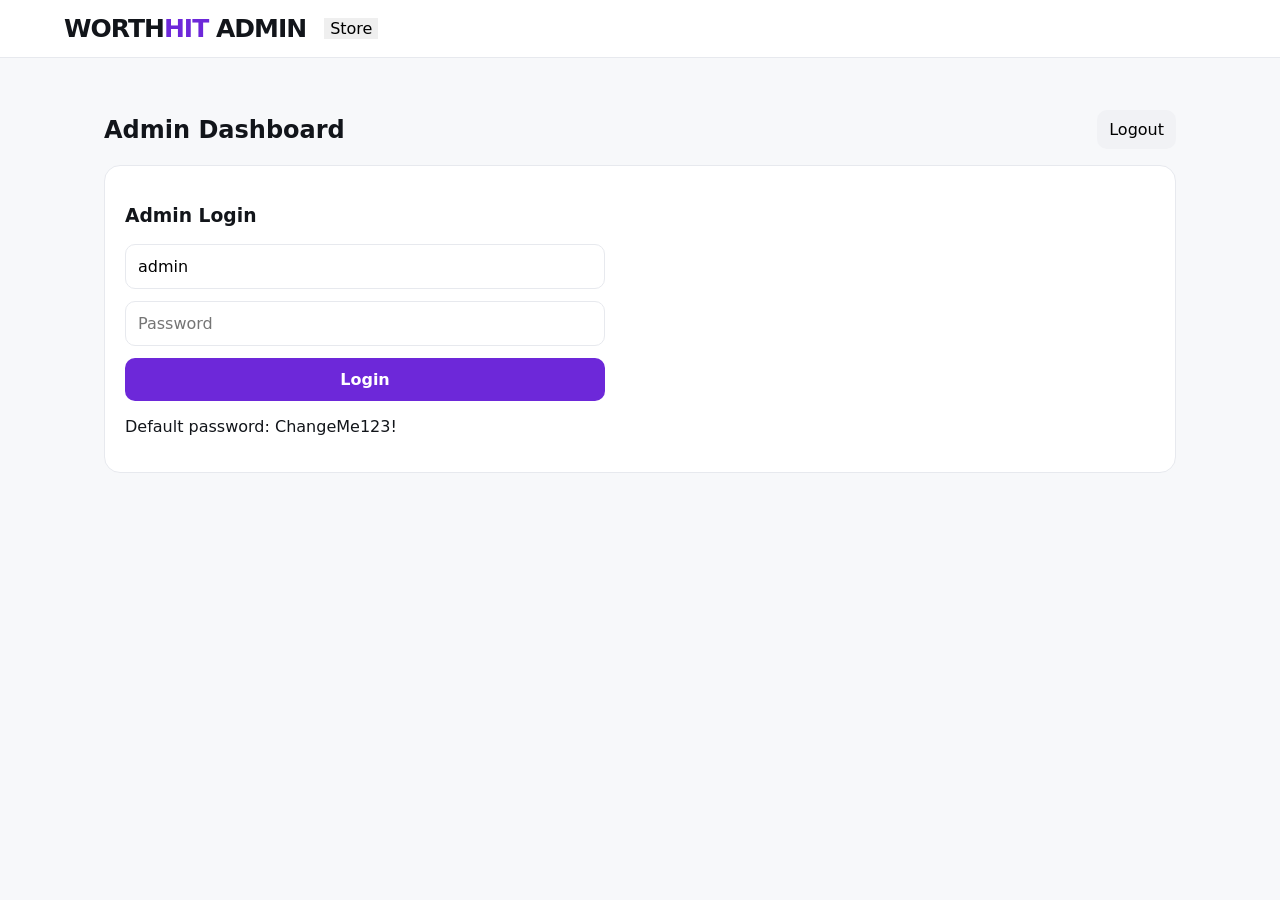
==== admin.html @ 41675d2f "Add files via upload" ====
<!DOCTYPE html>
<html lang="en"><head><meta charset="UTF-8"><meta name="viewport" content="width=device-width,initial-scale=1"><title>WORTHHIT Admin</title><link rel="stylesheet" href="style.css"></head>
<body>
<header class="topbar"><div class="brand">WORTH<span>HIT</span> ADMIN</div><button onclick="location.href='index.html'">Store</button></header>
<main><section class="section active"><div class="section-head"><h2>Admin Dashboard</h2><button onclick="logout()">Logout</button></div><div id="login"></div><div id="panel"></div></section></main>
<script>
const API="https://worthhit-api.onrender.com";let token=localStorage.getItem("worthhit_admin")||"";
async function api(p,o={}){const r=await fetch(API+p,{headers:{"Content-Type":"application/json",Authorization:"Bearer "+token,...(o.headers||{})},...o});const d=await r.json().catch(()=>({}));if(!r.ok)throw Error(d.error||"Request failed");return d}
function esc(s){return String(s??"").replace(/[&<>"']/g,m=>({"&":"&amp;","<":"&lt;",">":"&gt;",'"':"&quot;","'":"&#039;"}[m]))}
function showLogin(){document.getElementById("login").innerHTML='<div class="account-card"><h3>Admin Login</h3><form class="form" onsubmit="login(event)"><input id="u" value="admin" placeholder="Username"><input id="p" type="password" placeholder="Password"><button>Login</button></form><p>Default password: ChangeMe123!</p></div>'}
async function login(e){e.preventDefault();try{const d=await api("/api/admin/login",{method:"POST",body:JSON.stringify({username:u.value,password:p.value})});token=d.token;localStorage.setItem("worthhit_admin",token);render()}catch(x){alert(x.message)}}
async function render(){if(!token){showLogin();return}try{const d=await api("/api/dashboard");const ps=await api("/api/products");document.getElementById("login").innerHTML="";document.getElementById("panel").innerHTML='<div class="grid" style="grid-template-columns:repeat(4,1fr)">'+[['Products',d.products],['Orders',d.orders],['Customers',d.customers],['Sales','₹'+d.sales]].map(x=>'<div class="account-card"><small>'+x[0]+'</small><h2>'+x[1]+'</h2></div>').join("")+'</div><div class="account-card"><h3>Products</h3><div style="overflow:auto"><table style="width:100%"><tr><th>Name</th><th>Price</th><th>Stock</th><th>Category</th></tr>'+ps.map(p=>'<tr><td>'+esc(p.name)+'</td><td>₹'+p.price+'</td><td>'+p.stock+'</td><td>'+esc(p.category)+'</td></tr>').join("")+'</table></div></div>'}catch(x){token="";localStorage.removeItem("worthhit_admin");showLogin()}}
async function logout(){try{await api("/api/admin/logout",{method:"POST"})}catch{}token="";localStorage.removeItem("worthhit_admin");render()}render();
</script></body></html>
---- style.css ----
:root{--bg:#f7f8fa;--card:#fff;--text:#12151a;--muted:#69707a;--brand:#6d28d9;--brand2:#8b5cf6;--line:#e7e9ee;--danger:#dc2626}
*{box-sizing:border-box}body{margin:0;font-family:Inter,system-ui,-apple-system,Segoe UI,Arial,sans-serif;background:var(--bg);color:var(--text)}
button,input{font:inherit}button{cursor:pointer;border:0}.topbar{position:sticky;top:0;z-index:20;background:#fff;border-bottom:1px solid var(--line);display:flex;align-items:center;gap:18px;padding:14px 5%;}.brand{font-weight:900;font-size:25px;letter-spacing:-1px;white-space:nowrap}.brand span{color:var(--brand)}
.search-wrap{display:flex;flex:1;max-width:650px;border:1px solid var(--line);border-radius:12px;overflow:hidden;background:#fafafa}.search-wrap input{border:0;outline:0;background:transparent;padding:12px 14px;width:100%}.search-wrap button{background:var(--brand);color:#fff;padding:0 18px}.head-actions{display:flex;gap:8px;margin-left:auto}.head-actions button,.section-head button{background:#f1f2f5;padding:10px 12px;border-radius:10px}
.cats{display:flex;gap:10px;overflow:auto;padding:12px 5%;background:#fff;border-bottom:1px solid var(--line)}.cats button{background:#f3f4f6;padding:8px 14px;border-radius:999px;white-space:nowrap}.cats button.active{background:var(--brand);color:#fff}
main{max-width:1200px;margin:auto;padding:22px 5% 50px}.section{display:none}.section.active{display:block}.hero{min-height:330px;border-radius:24px;padding:40px;display:flex;align-items:center;justify-content:space-between;background:linear-gradient(135deg,#171124,#4c1d95);color:#fff;overflow:hidden}.eyebrow{font-size:12px;letter-spacing:2px;opacity:.75}.hero h1{font-size:clamp(34px,6vw,64px);line-height:.98;margin:10px 0}.hero h1 span{color:#c4b5fd}.hero p{color:#ddd6fe}.hero-icon{font-size:130px;opacity:.9}.primary{background:#fff;color:#4c1d95;padding:13px 20px;border-radius:12px;font-weight:800;margin-top:10px}
.section-head{display:flex;justify-content:space-between;align-items:center;margin:30px 0 16px}.section-head h2{margin:0}.grid{display:grid;grid-template-columns:repeat(4,1fr);gap:16px}.product{background:var(--card);border:1px solid var(--line);border-radius:16px;overflow:hidden;box-shadow:0 3px 14px rgba(0,0,0,.04)}.product-img{height:210px;background:#f1f2f4;display:flex;align-items:center;justify-content:center;overflow:hidden}.product-img img{width:100%;height:100%;object-fit:contain}.placeholder{font-size:70px}.product-body{padding:15px}.category{font-size:12px;color:var(--brand);font-weight:700}.product h3{font-size:16px;margin:7px 0}.price{font-size:20px;font-weight:900}.old{text-decoration:line-through;color:#9ca3af;font-size:13px;margin-left:6px}.stock{font-size:12px;color:#6b7280;margin:6px 0 12px}.add{width:100%;background:var(--brand);color:#fff;padding:11px;border-radius:10px;font-weight:800}.add:disabled{background:#bbb}
.account-card,.cart-card,.order-card{background:#fff;border:1px solid var(--line);border-radius:16px;padding:20px;margin-bottom:14px}.form{max-width:480px;display:grid;gap:12px}.form input,.form textarea{border:1px solid var(--line);border-radius:10px;padding:12px;outline:none}.form textarea{min-height:100px;resize:vertical}.form button{background:var(--brand);color:#fff;padding:12px;border-radius:10px;font-weight:800}.switch{color:var(--brand);cursor:pointer;font-weight:700}.cart-row{display:grid;grid-template-columns:70px 1fr auto auto;gap:14px;align-items:center;padding:12px 0;border-bottom:1px solid var(--line)}.cart-thumb{width:70px;height:70px;border-radius:10px;background:#f1f2f4;object-fit:contain}.qty{display:flex;gap:8px;align-items:center}.qty button{width:30px;height:30px;border-radius:8px;background:#eee}.total{font-size:22px;font-weight:900;text-align:right;margin:20px 0}.checkout{background:#111827;color:#fff;padding:13px 20px;border-radius:10px;font-weight:800}.empty{text-align:center;padding:50px;color:var(--muted)}
.modal{position:fixed;inset:0;background:rgba(0,0,0,.55);z-index:50;display:flex;align-items:center;justify-content:center;padding:20px}.modal.hidden{display:none}.modal-card{background:#fff;border-radius:18px;padding:24px;max-width:520px;width:100%;max-height:90vh;overflow:auto;position:relative}.close{position:absolute;right:15px;top:10px;background:#eee;border-radius:50%;width:34px;height:34px;font-size:22px}.toast{position:fixed;bottom:25px;left:50%;transform:translateX(-50%);background:#111827;color:#fff;padding:12px 18px;border-radius:10px;display:none;z-index:80}.toast.show{display:block}footer{text-align:center;padding:25px;color:var(--muted);border-top:1px solid var(--line)}
@media(max-width:900px){.grid{grid-template-columns:repeat(3,1fr)}.topbar{flex-wrap:wrap}.search-wrap{order:3;max-width:none;flex-basis:100%}.head-actions{margin-left:0}.hero-icon{font-size:90px}}
@media(max-width:620px){.grid{grid-template-columns:repeat(2,1fr);gap:10px}.product-img{height:155px}.hero{padding:25px;min-height:290px}.hero-icon{font-size:65px}.head-actions button{padding:8px;font-size:12px}.cart-row{grid-template-columns:55px 1fr}.cart-row>*:nth-child(n+3){grid-column:2}.cart-thumb{width:55px;height:55px}}
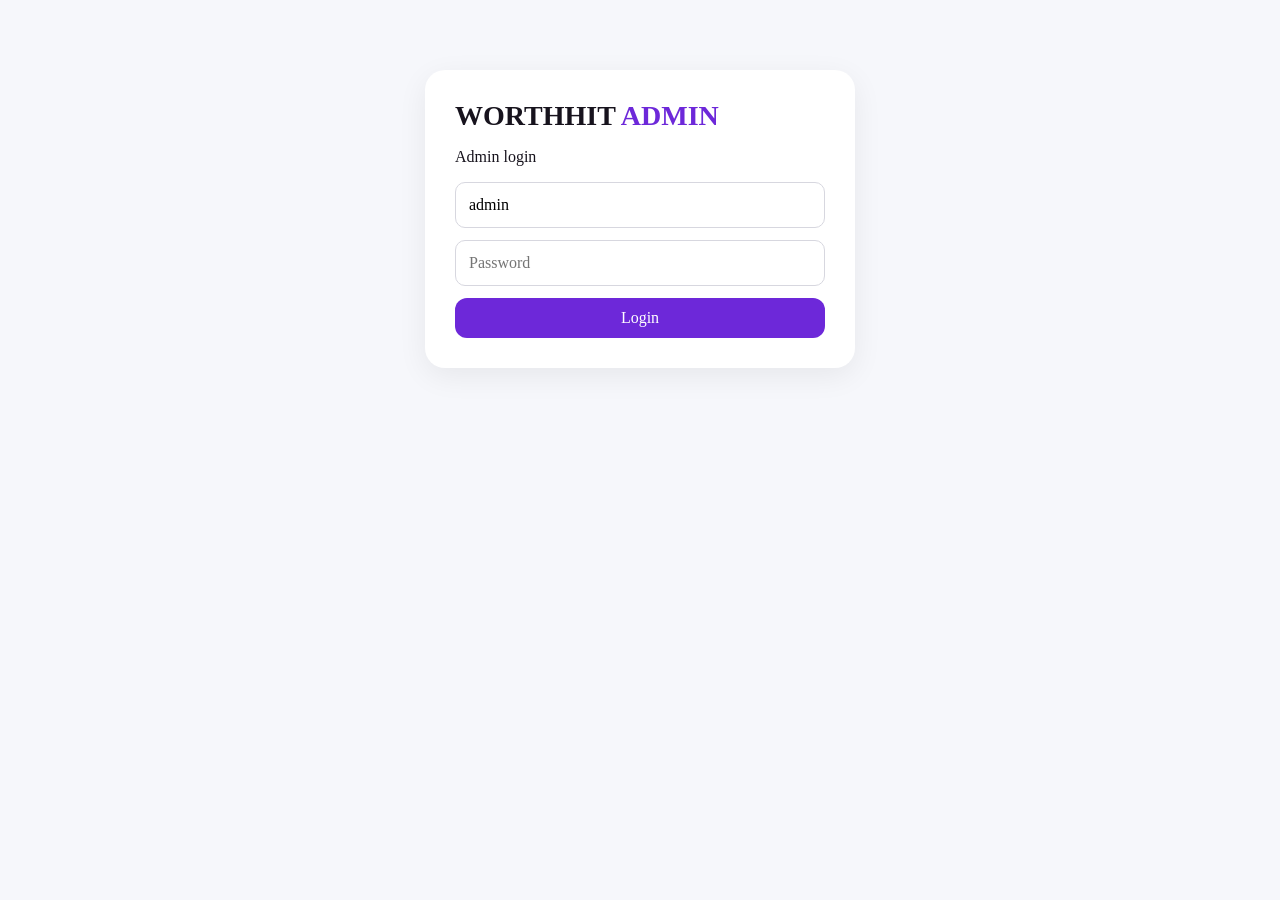
==== commit 1d75eaaa: "Update admin.html" ====
--- a/admin.html
+++ b/admin.html
@@ -1,14 +1,401 @@
 <!DOCTYPE html>
-<html lang="en"><head><meta charset="UTF-8"><meta name="viewport" content="width=device-width,initial-scale=1"><title>WORTHHIT Admin</title><link rel="stylesheet" href="style.css"></head>
+<html lang="en">
+<head>
+<meta charset="UTF-8">
+<meta name="viewport" content="width=device-width, initial-scale=1.0">
+<title>WORTHHIT ADMIN</title>
+<style>
+*{box-sizing:border-box}
+body{margin:0;font-family:Georgia,serif;background:#f6f7fb;color:#17131d}
+button,input,select,textarea{font:inherit}
+button{border:0;cursor:pointer;border-radius:12px;padding:11px 16px;background:#eeeef5;color:#17131d}
+button.primary{background:#6d28d9;color:#fff}
+button.danger{background:#fee2e2;color:#991b1b}
+button.small{padding:7px 10px;font-size:14px}
+.header{position:sticky;top:0;z-index:20;background:#fff;border-bottom:1px solid #ddd;padding:16px 22px;display:flex;align-items:center;justify-content:space-between;gap:15px}
+.logo{font-size:28px;font-weight:700;cursor:pointer}
+.logo b{color:#6d28d9}
+.header-right{display:flex;gap:8px;flex-wrap:wrap}
+.container{max-width:1200px;margin:auto;padding:24px}
+.login{max-width:430px;margin:70px auto;background:#fff;padding:30px;border-radius:20px;box-shadow:0 8px 30px #0001}
+.form{display:grid;gap:12px}
+input,select,textarea{width:100%;padding:13px;border:1px solid #d7d7df;border-radius:10px;background:#fff}
+textarea{min-height:90px;resize:vertical}
+.hidden{display:none!important}
+h1{margin:5px 0 20px}
+.cards{display:grid;grid-template-columns:repeat(4,1fr);gap:15px;margin-bottom:22px}
+.card{background:#fff;border:1px solid #e2e2e8;border-radius:18px;padding:20px}
+.card .label{color:#666;font-size:15px}
+.card .value{font-size:31px;font-weight:700;margin-top:12px}
+.nav{display:flex;gap:8px;flex-wrap:wrap;margin-bottom:20px}
+.nav button.active{background:#6d28d9;color:#fff}
+.panel{background:#fff;border:1px solid #e2e2e8;border-radius:18px;padding:20px;margin-bottom:20px}
+.panel-head{display:flex;justify-content:space-between;align-items:center;gap:10px;margin-bottom:15px;flex-wrap:wrap}
+.table-wrap{overflow-x:auto}
+table{width:100%;border-collapse:collapse;min-width:700px}
+th,td{text-align:left;padding:12px;border-bottom:1px solid #eee;vertical-align:top}
+th{background:#fafafa}
+.badge{display:inline-block;padding:5px 9px;border-radius:999px;background:#eee;font-size:13px}
+.status{padding:7px;border-radius:8px;border:1px solid #ddd}
+.product-img{width:55px;height:55px;object-fit:cover;border-radius:10px;background:#eee}
+.actions{display:flex;gap:6px;flex-wrap:wrap}
+.empty{text-align:center;padding:35px;color:#777}
+.modal{position:fixed;inset:0;background:#0008;z-index:50;display:flex;align-items:center;justify-content:center;padding:18px}
+.modal-box{background:#fff;border-radius:20px;width:min(620px,100%);max-height:92vh;overflow:auto;padding:24px}
+.modal-head{display:flex;justify-content:space-between;align-items:center;margin-bottom:15px}
+.message{padding:10px;border-radius:10px;background:#f1f5f9;margin-bottom:12px}
+.error{background:#fee2e2;color:#991b1b}
+.success{background:#dcfce7;color:#166534}
+.order-card{border:1px solid #eee;border-radius:14px;padding:15px;margin-bottom:12px}
+.grid2{display:grid;grid-template-columns:1fr 1fr;gap:12px}
+.footer{text-align:center;color:#777;padding:30px}
+@media(max-width:800px){
+ .cards{grid-template-columns:1fr 1fr}
+ .container{padding:14px}
+ .logo{font-size:23px}
+}
+@media(max-width:520px){
+ .cards{grid-template-columns:1fr 1fr}
+ .grid2{grid-template-columns:1fr}
+ .header{padding:12px}
+}
+</style>
+</head>
 <body>
-<header class="topbar"><div class="brand">WORTH<span>HIT</span> ADMIN</div><button onclick="location.href='index.html'">Store</button></header>
-<main><section class="section active"><div class="section-head"><h2>Admin Dashboard</h2><button onclick="logout()">Logout</button></div><div id="login"></div><div id="panel"></div></section></main>
+
+<div id="loginPage" class="login">
+  <div class="logo">WORTH<span>HIT</span> <b>ADMIN</b></div>
+  <p>Admin login</p>
+  <div id="loginMsg"></div>
+  <form class="form" onsubmit="login(event)">
+    <input id="username" placeholder="Username" value="admin" required>
+    <input id="password" type="password" placeholder="Password" required>
+    <button class="primary">Login</button>
+  </form>
+</div>
+
+<div id="app" class="hidden">
+<header class="header">
+  <div class="logo" onclick="go('dashboard')">WORTH<span>HIT</span> <b>ADMIN</b></div>
+  <div class="header-right">
+    <button onclick="openStore()">🛍️ Store</button>
+    <button onclick="logout()">Logout</button>
+  </div>
+</header>
+
+<main class="container">
+  <div class="nav">
+    <button id="nav-dashboard" class="active" onclick="go('dashboard')">📊 Dashboard</button>
+    <button id="nav-products" onclick="go('products')">🛍️ Products</button>
+    <button id="nav-orders" onclick="go('orders')">📦 Orders</button>
+    <button id="nav-customers" onclick="go('customers')">👥 Customers</button>
+    <button id="nav-sales" onclick="go('sales')">💰 Sales</button>
+  </div>
+
+  <section id="dashboard" class="page">
+    <h1>Admin Dashboard</h1>
+    <div class="cards">
+      <div class="card"><div class="label">Products</div><div class="value" id="statProducts">0</div></div>
+      <div class="card"><div class="label">Orders</div><div class="value" id="statOrders">0</div></div>
+      <div class="card"><div class="label">Customers</div><div class="value" id="statCustomers">0</div></div>
+      <div class="card"><div class="label">Sales</div><div class="value" id="statSales">₹0</div></div>
+    </div>
+    <div class="panel">
+      <div class="panel-head"><h2>Recent Orders</h2><button onclick="go('orders')">View all</button></div>
+      <div id="recentOrders"></div>
+    </div>
+  </section>
+
+  <section id="products" class="page hidden">
+    <div class="panel-head"><h1>Products</h1><button class="primary" onclick="openProduct()">➕ Add Product</button></div>
+    <div class="panel">
+      <div id="productsTable"></div>
+    </div>
+  </section>
+
+  <section id="orders" class="page hidden">
+    <h1>Orders</h1>
+    <div class="panel">
+      <div id="ordersTable"></div>
+    </div>
+  </section>
+
+  <section id="customers" class="page hidden">
+    <h1>Customers</h1>
+    <div class="panel">
+      <div id="customersTable"></div>
+    </div>
+  </section>
+
+  <section id="sales" class="page hidden">
+    <h1>Sales</h1>
+    <div class="cards">
+      <div class="card"><div class="label">Total Sales</div><div class="value" id="salesTotal">₹0</div></div>
+      <div class="card"><div class="label">Total Orders</div><div class="value" id="salesOrders">0</div></div>
+      <div class="card"><div class="label">Average Order</div><div class="value" id="salesAverage">₹0</div></div>
+      <div class="card"><div class="label">Delivered</div><div class="value" id="salesDelivered">0</div></div>
+    </div>
+    <div class="panel">
+      <h2>Sales Orders</h2>
+      <div id="salesTable"></div>
+    </div>
+  </section>
+</main>
+
+<div class="footer">WORTHHIT Admin Panel</div>
+</div>
+
+<div id="modal" class="modal hidden">
+  <div class="modal-box">
+    <div class="modal-head">
+      <h2 id="modalTitle">Product</h2>
+      <button onclick="closeModal()">✕</button>
+    </div>
+    <div id="modalBody"></div>
+  </div>
+</div>
+
 <script>
-const API="https://worthhit-api.onrender.com";let token=localStorage.getItem("worthhit_admin")||"";
-async function api(p,o={}){const r=await fetch(API+p,{headers:{"Content-Type":"application/json",Authorization:"Bearer "+token,...(o.headers||{})},...o});const d=await r.json().catch(()=>({}));if(!r.ok)throw Error(d.error||"Request failed");return d}
-function esc(s){return String(s??"").replace(/[&<>"']/g,m=>({"&":"&amp;","<":"&lt;",">":"&gt;",'"':"&quot;","'":"&#039;"}[m]))}
-function showLogin(){document.getElementById("login").innerHTML='<div class="account-card"><h3>Admin Login</h3><form class="form" onsubmit="login(event)"><input id="u" value="admin" placeholder="Username"><input id="p" type="password" placeholder="Password"><button>Login</button></form><p>Default password: ChangeMe123!</p></div>'}
-async function login(e){e.preventDefault();try{const d=await api("/api/admin/login",{method:"POST",body:JSON.stringify({username:u.value,password:p.value})});token=d.token;localStorage.setItem("worthhit_admin",token);render()}catch(x){alert(x.message)}}
-async function render(){if(!token){showLogin();return}try{const d=await api("/api/dashboard");const ps=await api("/api/products");document.getElementById("login").innerHTML="";document.getElementById("panel").innerHTML='<div class="grid" style="grid-template-columns:repeat(4,1fr)">'+[['Products',d.products],['Orders',d.orders],['Customers',d.customers],['Sales','₹'+d.sales]].map(x=>'<div class="account-card"><small>'+x[0]+'</small><h2>'+x[1]+'</h2></div>').join("")+'</div><div class="account-card"><h3>Products</h3><div style="overflow:auto"><table style="width:100%"><tr><th>Name</th><th>Price</th><th>Stock</th><th>Category</th></tr>'+ps.map(p=>'<tr><td>'+esc(p.name)+'</td><td>₹'+p.price+'</td><td>'+p.stock+'</td><td>'+esc(p.category)+'</td></tr>').join("")+'</table></div></div>'}catch(x){token="";localStorage.removeItem("worthhit_admin");showLogin()}}
-async function logout(){try{await api("/api/admin/logout",{method:"POST"})}catch{}token="";localStorage.removeItem("worthhit_admin");render()}render();
-</script></body></html>+const API="https://worthhit-api.onrender.com";
+let token=localStorage.getItem("worthhit_admin_token")||"";
+let products=[],orders=[],categories=[];
+
+const $=id=>document.getElementById(id);
+const money=n=>"₹"+Number(n||0).toLocaleString("en-IN");
+const esc=s=>String(s??"").replace(/[&<>"']/g,m=>({"&":"&amp;","<":"&lt;",">":"&gt;",'"':"&quot;","'":"&#039;"}[m]));
+
+async function api(path,options={}){
+  const headers={"Content-Type":"application/json",...(options.headers||{})};
+  if(token) headers.Authorization="Bearer "+token;
+  const r=await fetch(API+path,{...options,headers});
+  const d=await r.json().catch(()=>({}));
+  if(!r.ok) throw new Error(d.error||"Request failed");
+  return d;
+}
+
+function msg(text,type="message"){
+  return `<div class="message ${type}">${esc(text)}</div>`;
+}
+
+async function login(e){
+  e.preventDefault();
+  $("loginMsg").innerHTML="";
+  try{
+    const d=await api("/api/admin/login",{method:"POST",body:JSON.stringify({
+      username:$("username").value.trim(),
+      password:$("password").value
+    })});
+    token=d.token;
+    localStorage.setItem("worthhit_admin_token",token);
+    $("loginPage").classList.add("hidden");
+    $("app").classList.remove("hidden");
+    await loadAll();
+  }catch(err){
+    $("loginMsg").innerHTML=msg(err.message,"error");
+  }
+}
+
+async function loadAll(){
+  try{
+    [products,orders,categories]=await Promise.all([
+      api("/api/products"),
+      api("/api/orders"),
+      api("/api/categories")
+    ]);
+    renderDashboard();
+    renderProducts();
+    renderOrders();
+    renderCustomers();
+    renderSales();
+  }catch(err){
+    if(err.message.includes("Admin login")) logout();
+    else alert(err.message);
+  }
+}
+
+function go(page){
+  document.querySelectorAll(".page").forEach(x=>x.classList.add("hidden"));
+  $(page).classList.remove("hidden");
+  document.querySelectorAll(".nav button").forEach(x=>x.classList.remove("active"));
+  $("nav-"+page).classList.add("active");
+  if(page==="dashboard") renderDashboard();
+  if(page==="products") renderProducts();
+  if(page==="orders") renderOrders();
+  if(page==="customers") renderCustomers();
+  if(page==="sales") renderSales();
+  window.scrollTo({top:0,behavior:"smooth"});
+}
+
+function renderDashboard(){
+  $("statProducts").textContent=products.length;
+  $("statOrders").textContent=orders.length;
+  const phones=new Set(orders.map(o=>o.phone).filter(Boolean));
+  $("statCustomers").textContent=phones.size;
+  const sales=orders.filter(o=>o.status!=="Cancelled").reduce((a,o)=>a+Number(o.amount||0),0);
+  $("statSales").textContent=money(sales);
+
+  const recent=orders.slice(0,5);
+  $("recentOrders").innerHTML=recent.length?recent.map(orderHTML).join(""):'<div class="empty">No orders yet.</div>';
+}
+
+function orderHTML(o){
+  return `<div class="order-card">
+    <b>Order #${o.id}</b> · ${money(o.amount)}
+    <span class="badge">${esc(o.status)}</span>
+    <p><b>${esc(o.customer)}</b> · ${esc(o.phone)}</p>
+    <small>${esc(o.address)}<br>${esc(o.created_at)}</small>
+  </div>`;
+}
+
+function renderProducts(){
+  $("productsTable").innerHTML=products.length?`
+  <div class="table-wrap"><table>
+    <thead><tr><th>Image</th><th>Name</th><th>Price</th><th>Stock</th><th>Category</th><th>Actions</th></tr></thead>
+    <tbody>${products.map(p=>`
+      <tr>
+        <td>${p.image?`<img class="product-img" src="${p.image.startsWith("http")?p.image:API+p.image}" onerror="this.style.display='none'">`:"—"}</td>
+        <td><b>${esc(p.name)}</b><br><small>ID: ${p.id}</small></td>
+        <td>${money(p.price)}<br><small>${p.old_price?money(p.old_price):""}</small></td>
+        <td>${p.stock}</td>
+        <td>${esc(p.category)}</td>
+        <td><div class="actions">
+          <button class="small" onclick="openProduct(${p.id})">✏️ Edit</button>
+          <button class="small danger" onclick="deleteProduct(${p.id})">🗑️ Delete</button>
+        </div></td>
+      </tr>`).join("")}</tbody>
+  </table></div>`:'<div class="empty">No products.</div>';
+}
+
+function openProduct(id=null){
+  const p=id?products.find(x=>x.id===id):null;
+  $("modalTitle").textContent=p?"Edit Product":"Add Product";
+  $("modalBody").innerHTML=`
+    <form class="form" onsubmit="saveProduct(event,${id||"null"})">
+      <input id="pname" placeholder="Product name" value="${esc(p?.name||"")}" required>
+      <select id="pcategory" required>
+        ${categories.map(c=>`<option ${p?.category===c.name?"selected":""}>${esc(c.name)}</option>`).join("")}
+      </select>
+      <div class="grid2">
+        <input id="pprice" type="number" min="0" placeholder="Price" value="${p?.price??""}" required>
+        <input id="pold" type="number" min="0" placeholder="Old price" value="${p?.old_price??0}">
+      </div>
+      <input id="pstock" type="number" min="0" placeholder="Stock" value="${p?.stock??0}">
+      <input id="pimage" placeholder="Image URL (optional)" value="${esc(p?.image||"")}">
+      <button type="button" onclick="uploadProductImage()">🖼️ Upload Image</button>
+      <button class="primary">Save Product</button>
+    </form>`;
+  $("modal").classList.remove("hidden");
+}
+
+async function uploadProductImage(){
+  const input=document.createElement("input");
+  input.type="file"; input.accept="image/*";
+  input.onchange=async()=>{
+    if(!input.files[0]) return;
+    const fd=new FormData();
+    fd.append("image",input.files[0]);
+    try{
+      const r=await fetch(API+"/api/admin/upload",{method:"POST",headers:{Authorization:"Bearer "+token},body:fd});
+      const d=await r.json();
+      if(!r.ok) throw new Error(d.error||"Upload failed");
+      $("pimage").value=d.url;
+      alert("Image uploaded");
+    }catch(e){alert(e.message)}
+  };
+  input.click();
+}
+
+async function saveProduct(e,id){
+  e.preventDefault();
+  const body={
+    name:$("pname").value.trim(),
+    category:$("pcategory").value,
+    price:Number($("pprice").value),
+    old_price:Number($("pold").value||0),
+    stock:Number($("pstock").value||0),
+    image:$("pimage").value.trim()
+  };
+  try{
+    if(id) await api("/api/products/"+id,{method:"PUT",body:JSON.stringify(body)});
+    else await api("/api/products",{method:"POST",body:JSON.stringify(body)});
+    closeModal(); await loadAll(); go("products");
+  }catch(e){alert(e.message)}
+}
+
+async function deleteProduct(id){
+  if(!confirm("Delete this product?")) return;
+  try{await api("/api/products/"+id,{method:"DELETE"});await loadAll();go("products")}
+  catch(e){alert(e.message)}
+}
+
+function renderOrders(){
+  $("ordersTable").innerHTML=orders.length?`
+  <div class="table-wrap"><table>
+    <thead><tr><th>Order</th><th>Customer</th><th>Amount</th><th>Address</th><th>Status</th><th>Date</th></tr></thead>
+    <tbody>${orders.map(o=>`
+      <tr>
+        <td><b>#${o.id}</b></td>
+        <td>${esc(o.customer)}<br>${esc(o.phone)}</td>
+        <td>${money(o.amount)}</td>
+        <td>${esc(o.address)}</td>
+        <td><select class="status" onchange="changeStatus(${o.id},this.value)">
+          ${["Processing","Confirmed","Packed","Shipped","Delivered","Cancelled","Payment Pending","Payment Failed"].map(s=>`<option ${o.status===s?"selected":""}>${s}</option>`).join("")}
+        </select></td>
+        <td>${esc(o.created_at)}</td>
+      </tr>`).join("")}</tbody>
+  </table></div>`:'<div class="empty">No orders yet.</div>';
+}
+
+async function changeStatus(id,status){
+  try{await api("/api/orders/"+id+"/status",{method:"PATCH",body:JSON.stringify({status})});await loadAll()}
+  catch(e){alert(e.message);await loadAll()}
+}
+
+function renderCustomers(){
+  const map=new Map();
+  orders.forEach(o=>{
+    if(o.phone && !map.has(o.phone)) map.set(o.phone,o);
+  });
+  const customers=[...map.values()];
+  $("customersTable").innerHTML=customers.length?`
+  <div class="table-wrap"><table>
+    <thead><tr><th>Name</th><th>Phone</th><th>Address</th><th>Orders</th><th>Total Spent</th></tr></thead>
+    <tbody>${customers.map(c=>{
+      const os=orders.filter(o=>o.phone===c.phone && o.status!=="Cancelled");
+      const total=os.reduce((a,o)=>a+Number(o.amount||0),0);
+      return `<tr><td><b>${esc(c.customer)}</b></td><td>${esc(c.phone)}</td><td>${esc(c.address)}</td><td>${os.length}</td><td>${money(total)}</td></tr>`;
+    }).join("")}</tbody>
+  </table></div>`:'<div class="empty">Customers with orders will appear here.</div>';
+}
+
+function renderSales(){
+  const valid=orders.filter(o=>o.status!=="Cancelled");
+  const total=valid.reduce((a,o)=>a+Number(o.amount||0),0);
+  $("salesTotal").textContent=money(total);
+  $("salesOrders").textContent=valid.length;
+  $("salesAverage").textContent=money(valid.length?total/valid.length:0);
+  $("salesDelivered").textContent=orders.filter(o=>o.status==="Delivered").length;
+
+  $("salesTable").innerHTML=valid.length?`
+  <div class="table-wrap"><table>
+    <thead><tr><th>Order</th><th>Customer</th><th>Amount</th><th>Status</th><th>Date</th></tr></thead>
+    <tbody>${valid.map(o=>`<tr><td>#${o.id}</td><td>${esc(o.customer)}<br>${esc(o.phone)}</td><td>${money(o.amount)}</td><td>${esc(o.status)}</td><td>${esc(o.created_at)}</td></tr>`).join("")}</tbody>
+  </table></div>`:'<div class="empty">No sales yet.</div>';
+}
+
+function closeModal(){$("modal").classList.add("hidden")}
+function openStore(){location.href="https://worthhit-frontend.onrender.com"}
+async function logout(){
+  try{if(token) await api("/api/admin/logout",{method:"POST"})}catch(e){}
+  token="";localStorage.removeItem("worthhit_admin_token");
+  $("app").classList.add("hidden");$("loginPage").classList.remove("hidden");
+}
+
+if(token){
+  $("loginPage").classList.add("hidden");
+  $("app").classList.remove("hidden");
+  loadAll();
+}
+</script>
+</body>
+</html>
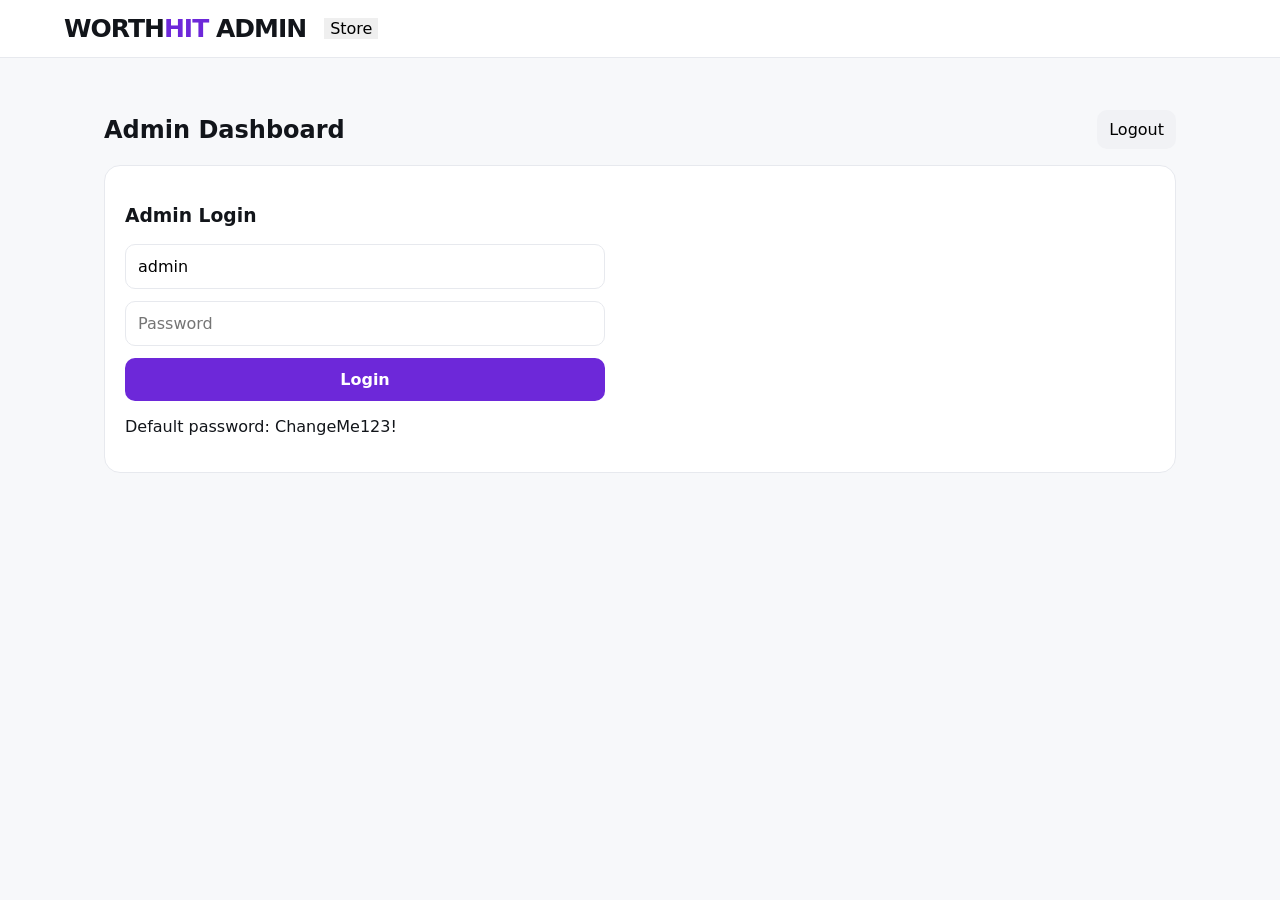
==== commit 6eac6144: "Add files via upload" ====
--- a/admin.html
+++ b/admin.html
@@ -1,401 +1,14 @@
 <!DOCTYPE html>
-<html lang="en">
-<head>
-<meta charset="UTF-8">
-<meta name="viewport" content="width=device-width, initial-scale=1.0">
-<title>WORTHHIT ADMIN</title>
-<style>
-*{box-sizing:border-box}
-body{margin:0;font-family:Georgia,serif;background:#f6f7fb;color:#17131d}
-button,input,select,textarea{font:inherit}
-button{border:0;cursor:pointer;border-radius:12px;padding:11px 16px;background:#eeeef5;color:#17131d}
-button.primary{background:#6d28d9;color:#fff}
-button.danger{background:#fee2e2;color:#991b1b}
-button.small{padding:7px 10px;font-size:14px}
-.header{position:sticky;top:0;z-index:20;background:#fff;border-bottom:1px solid #ddd;padding:16px 22px;display:flex;align-items:center;justify-content:space-between;gap:15px}
-.logo{font-size:28px;font-weight:700;cursor:pointer}
-.logo b{color:#6d28d9}
-.header-right{display:flex;gap:8px;flex-wrap:wrap}
-.container{max-width:1200px;margin:auto;padding:24px}
-.login{max-width:430px;margin:70px auto;background:#fff;padding:30px;border-radius:20px;box-shadow:0 8px 30px #0001}
-.form{display:grid;gap:12px}
-input,select,textarea{width:100%;padding:13px;border:1px solid #d7d7df;border-radius:10px;background:#fff}
-textarea{min-height:90px;resize:vertical}
-.hidden{display:none!important}
-h1{margin:5px 0 20px}
-.cards{display:grid;grid-template-columns:repeat(4,1fr);gap:15px;margin-bottom:22px}
-.card{background:#fff;border:1px solid #e2e2e8;border-radius:18px;padding:20px}
-.card .label{color:#666;font-size:15px}
-.card .value{font-size:31px;font-weight:700;margin-top:12px}
-.nav{display:flex;gap:8px;flex-wrap:wrap;margin-bottom:20px}
-.nav button.active{background:#6d28d9;color:#fff}
-.panel{background:#fff;border:1px solid #e2e2e8;border-radius:18px;padding:20px;margin-bottom:20px}
-.panel-head{display:flex;justify-content:space-between;align-items:center;gap:10px;margin-bottom:15px;flex-wrap:wrap}
-.table-wrap{overflow-x:auto}
-table{width:100%;border-collapse:collapse;min-width:700px}
-th,td{text-align:left;padding:12px;border-bottom:1px solid #eee;vertical-align:top}
-th{background:#fafafa}
-.badge{display:inline-block;padding:5px 9px;border-radius:999px;background:#eee;font-size:13px}
-.status{padding:7px;border-radius:8px;border:1px solid #ddd}
-.product-img{width:55px;height:55px;object-fit:cover;border-radius:10px;background:#eee}
-.actions{display:flex;gap:6px;flex-wrap:wrap}
-.empty{text-align:center;padding:35px;color:#777}
-.modal{position:fixed;inset:0;background:#0008;z-index:50;display:flex;align-items:center;justify-content:center;padding:18px}
-.modal-box{background:#fff;border-radius:20px;width:min(620px,100%);max-height:92vh;overflow:auto;padding:24px}
-.modal-head{display:flex;justify-content:space-between;align-items:center;margin-bottom:15px}
-.message{padding:10px;border-radius:10px;background:#f1f5f9;margin-bottom:12px}
-.error{background:#fee2e2;color:#991b1b}
-.success{background:#dcfce7;color:#166534}
-.order-card{border:1px solid #eee;border-radius:14px;padding:15px;margin-bottom:12px}
-.grid2{display:grid;grid-template-columns:1fr 1fr;gap:12px}
-.footer{text-align:center;color:#777;padding:30px}
-@media(max-width:800px){
- .cards{grid-template-columns:1fr 1fr}
- .container{padding:14px}
- .logo{font-size:23px}
-}
-@media(max-width:520px){
- .cards{grid-template-columns:1fr 1fr}
- .grid2{grid-template-columns:1fr}
- .header{padding:12px}
-}
-</style>
-</head>
+<html lang="en"><head><meta charset="UTF-8"><meta name="viewport" content="width=device-width,initial-scale=1"><title>WORTHHIT Admin</title><link rel="stylesheet" href="style.css"></head>
 <body>
-
-<div id="loginPage" class="login">
-  <div class="logo">WORTH<span>HIT</span> <b>ADMIN</b></div>
-  <p>Admin login</p>
-  <div id="loginMsg"></div>
-  <form class="form" onsubmit="login(event)">
-    <input id="username" placeholder="Username" value="admin" required>
-    <input id="password" type="password" placeholder="Password" required>
-    <button class="primary">Login</button>
-  </form>
-</div>
-
-<div id="app" class="hidden">
-<header class="header">
-  <div class="logo" onclick="go('dashboard')">WORTH<span>HIT</span> <b>ADMIN</b></div>
-  <div class="header-right">
-    <button onclick="openStore()">🛍️ Store</button>
-    <button onclick="logout()">Logout</button>
-  </div>
-</header>
-
-<main class="container">
-  <div class="nav">
-    <button id="nav-dashboard" class="active" onclick="go('dashboard')">📊 Dashboard</button>
-    <button id="nav-products" onclick="go('products')">🛍️ Products</button>
-    <button id="nav-orders" onclick="go('orders')">📦 Orders</button>
-    <button id="nav-customers" onclick="go('customers')">👥 Customers</button>
-    <button id="nav-sales" onclick="go('sales')">💰 Sales</button>
-  </div>
-
-  <section id="dashboard" class="page">
-    <h1>Admin Dashboard</h1>
-    <div class="cards">
-      <div class="card"><div class="label">Products</div><div class="value" id="statProducts">0</div></div>
-      <div class="card"><div class="label">Orders</div><div class="value" id="statOrders">0</div></div>
-      <div class="card"><div class="label">Customers</div><div class="value" id="statCustomers">0</div></div>
-      <div class="card"><div class="label">Sales</div><div class="value" id="statSales">₹0</div></div>
-    </div>
-    <div class="panel">
-      <div class="panel-head"><h2>Recent Orders</h2><button onclick="go('orders')">View all</button></div>
-      <div id="recentOrders"></div>
-    </div>
-  </section>
-
-  <section id="products" class="page hidden">
-    <div class="panel-head"><h1>Products</h1><button class="primary" onclick="openProduct()">➕ Add Product</button></div>
-    <div class="panel">
-      <div id="productsTable"></div>
-    </div>
-  </section>
-
-  <section id="orders" class="page hidden">
-    <h1>Orders</h1>
-    <div class="panel">
-      <div id="ordersTable"></div>
-    </div>
-  </section>
-
-  <section id="customers" class="page hidden">
-    <h1>Customers</h1>
-    <div class="panel">
-      <div id="customersTable"></div>
-    </div>
-  </section>
-
-  <section id="sales" class="page hidden">
-    <h1>Sales</h1>
-    <div class="cards">
-      <div class="card"><div class="label">Total Sales</div><div class="value" id="salesTotal">₹0</div></div>
-      <div class="card"><div class="label">Total Orders</div><div class="value" id="salesOrders">0</div></div>
-      <div class="card"><div class="label">Average Order</div><div class="value" id="salesAverage">₹0</div></div>
-      <div class="card"><div class="label">Delivered</div><div class="value" id="salesDelivered">0</div></div>
-    </div>
-    <div class="panel">
-      <h2>Sales Orders</h2>
-      <div id="salesTable"></div>
-    </div>
-  </section>
-</main>
-
-<div class="footer">WORTHHIT Admin Panel</div>
-</div>
-
-<div id="modal" class="modal hidden">
-  <div class="modal-box">
-    <div class="modal-head">
-      <h2 id="modalTitle">Product</h2>
-      <button onclick="closeModal()">✕</button>
-    </div>
-    <div id="modalBody"></div>
-  </div>
-</div>
-
+<header class="topbar"><div class="brand">WORTH<span>HIT</span> ADMIN</div><button onclick="location.href='index.html'">Store</button></header>
+<main><section class="section active"><div class="section-head"><h2>Admin Dashboard</h2><button onclick="logout()">Logout</button></div><div id="login"></div><div id="panel"></div></section></main>
 <script>
-const API="https://worthhit-api.onrender.com";
-let token=localStorage.getItem("worthhit_admin_token")||"";
-let products=[],orders=[],categories=[];
-
-const $=id=>document.getElementById(id);
-const money=n=>"₹"+Number(n||0).toLocaleString("en-IN");
-const esc=s=>String(s??"").replace(/[&<>"']/g,m=>({"&":"&amp;","<":"&lt;",">":"&gt;",'"':"&quot;","'":"&#039;"}[m]));
-
-async function api(path,options={}){
-  const headers={"Content-Type":"application/json",...(options.headers||{})};
-  if(token) headers.Authorization="Bearer "+token;
-  const r=await fetch(API+path,{...options,headers});
-  const d=await r.json().catch(()=>({}));
-  if(!r.ok) throw new Error(d.error||"Request failed");
-  return d;
-}
-
-function msg(text,type="message"){
-  return `<div class="message ${type}">${esc(text)}</div>`;
-}
-
-async function login(e){
-  e.preventDefault();
-  $("loginMsg").innerHTML="";
-  try{
-    const d=await api("/api/admin/login",{method:"POST",body:JSON.stringify({
-      username:$("username").value.trim(),
-      password:$("password").value
-    })});
-    token=d.token;
-    localStorage.setItem("worthhit_admin_token",token);
-    $("loginPage").classList.add("hidden");
-    $("app").classList.remove("hidden");
-    await loadAll();
-  }catch(err){
-    $("loginMsg").innerHTML=msg(err.message,"error");
-  }
-}
-
-async function loadAll(){
-  try{
-    [products,orders,categories]=await Promise.all([
-      api("/api/products"),
-      api("/api/orders"),
-      api("/api/categories")
-    ]);
-    renderDashboard();
-    renderProducts();
-    renderOrders();
-    renderCustomers();
-    renderSales();
-  }catch(err){
-    if(err.message.includes("Admin login")) logout();
-    else alert(err.message);
-  }
-}
-
-function go(page){
-  document.querySelectorAll(".page").forEach(x=>x.classList.add("hidden"));
-  $(page).classList.remove("hidden");
-  document.querySelectorAll(".nav button").forEach(x=>x.classList.remove("active"));
-  $("nav-"+page).classList.add("active");
-  if(page==="dashboard") renderDashboard();
-  if(page==="products") renderProducts();
-  if(page==="orders") renderOrders();
-  if(page==="customers") renderCustomers();
-  if(page==="sales") renderSales();
-  window.scrollTo({top:0,behavior:"smooth"});
-}
-
-function renderDashboard(){
-  $("statProducts").textContent=products.length;
-  $("statOrders").textContent=orders.length;
-  const phones=new Set(orders.map(o=>o.phone).filter(Boolean));
-  $("statCustomers").textContent=phones.size;
-  const sales=orders.filter(o=>o.status!=="Cancelled").reduce((a,o)=>a+Number(o.amount||0),0);
-  $("statSales").textContent=money(sales);
-
-  const recent=orders.slice(0,5);
-  $("recentOrders").innerHTML=recent.length?recent.map(orderHTML).join(""):'<div class="empty">No orders yet.</div>';
-}
-
-function orderHTML(o){
-  return `<div class="order-card">
-    <b>Order #${o.id}</b> · ${money(o.amount)}
-    <span class="badge">${esc(o.status)}</span>
-    <p><b>${esc(o.customer)}</b> · ${esc(o.phone)}</p>
-    <small>${esc(o.address)}<br>${esc(o.created_at)}</small>
-  </div>`;
-}
-
-function renderProducts(){
-  $("productsTable").innerHTML=products.length?`
-  <div class="table-wrap"><table>
-    <thead><tr><th>Image</th><th>Name</th><th>Price</th><th>Stock</th><th>Category</th><th>Actions</th></tr></thead>
-    <tbody>${products.map(p=>`
-      <tr>
-        <td>${p.image?`<img class="product-img" src="${p.image.startsWith("http")?p.image:API+p.image}" onerror="this.style.display='none'">`:"—"}</td>
-        <td><b>${esc(p.name)}</b><br><small>ID: ${p.id}</small></td>
-        <td>${money(p.price)}<br><small>${p.old_price?money(p.old_price):""}</small></td>
-        <td>${p.stock}</td>
-        <td>${esc(p.category)}</td>
-        <td><div class="actions">
-          <button class="small" onclick="openProduct(${p.id})">✏️ Edit</button>
-          <button class="small danger" onclick="deleteProduct(${p.id})">🗑️ Delete</button>
-        </div></td>
-      </tr>`).join("")}</tbody>
-  </table></div>`:'<div class="empty">No products.</div>';
-}
-
-function openProduct(id=null){
-  const p=id?products.find(x=>x.id===id):null;
-  $("modalTitle").textContent=p?"Edit Product":"Add Product";
-  $("modalBody").innerHTML=`
-    <form class="form" onsubmit="saveProduct(event,${id||"null"})">
-      <input id="pname" placeholder="Product name" value="${esc(p?.name||"")}" required>
-      <select id="pcategory" required>
-        ${categories.map(c=>`<option ${p?.category===c.name?"selected":""}>${esc(c.name)}</option>`).join("")}
-      </select>
-      <div class="grid2">
-        <input id="pprice" type="number" min="0" placeholder="Price" value="${p?.price??""}" required>
-        <input id="pold" type="number" min="0" placeholder="Old price" value="${p?.old_price??0}">
-      </div>
-      <input id="pstock" type="number" min="0" placeholder="Stock" value="${p?.stock??0}">
-      <input id="pimage" placeholder="Image URL (optional)" value="${esc(p?.image||"")}">
-      <button type="button" onclick="uploadProductImage()">🖼️ Upload Image</button>
-      <button class="primary">Save Product</button>
-    </form>`;
-  $("modal").classList.remove("hidden");
-}
-
-async function uploadProductImage(){
-  const input=document.createElement("input");
-  input.type="file"; input.accept="image/*";
-  input.onchange=async()=>{
-    if(!input.files[0]) return;
-    const fd=new FormData();
-    fd.append("image",input.files[0]);
-    try{
-      const r=await fetch(API+"/api/admin/upload",{method:"POST",headers:{Authorization:"Bearer "+token},body:fd});
-      const d=await r.json();
-      if(!r.ok) throw new Error(d.error||"Upload failed");
-      $("pimage").value=d.url;
-      alert("Image uploaded");
-    }catch(e){alert(e.message)}
-  };
-  input.click();
-}
-
-async function saveProduct(e,id){
-  e.preventDefault();
-  const body={
-    name:$("pname").value.trim(),
-    category:$("pcategory").value,
-    price:Number($("pprice").value),
-    old_price:Number($("pold").value||0),
-    stock:Number($("pstock").value||0),
-    image:$("pimage").value.trim()
-  };
-  try{
-    if(id) await api("/api/products/"+id,{method:"PUT",body:JSON.stringify(body)});
-    else await api("/api/products",{method:"POST",body:JSON.stringify(body)});
-    closeModal(); await loadAll(); go("products");
-  }catch(e){alert(e.message)}
-}
-
-async function deleteProduct(id){
-  if(!confirm("Delete this product?")) return;
-  try{await api("/api/products/"+id,{method:"DELETE"});await loadAll();go("products")}
-  catch(e){alert(e.message)}
-}
-
-function renderOrders(){
-  $("ordersTable").innerHTML=orders.length?`
-  <div class="table-wrap"><table>
-    <thead><tr><th>Order</th><th>Customer</th><th>Amount</th><th>Address</th><th>Status</th><th>Date</th></tr></thead>
-    <tbody>${orders.map(o=>`
-      <tr>
-        <td><b>#${o.id}</b></td>
-        <td>${esc(o.customer)}<br>${esc(o.phone)}</td>
-        <td>${money(o.amount)}</td>
-        <td>${esc(o.address)}</td>
-        <td><select class="status" onchange="changeStatus(${o.id},this.value)">
-          ${["Processing","Confirmed","Packed","Shipped","Delivered","Cancelled","Payment Pending","Payment Failed"].map(s=>`<option ${o.status===s?"selected":""}>${s}</option>`).join("")}
-        </select></td>
-        <td>${esc(o.created_at)}</td>
-      </tr>`).join("")}</tbody>
-  </table></div>`:'<div class="empty">No orders yet.</div>';
-}
-
-async function changeStatus(id,status){
-  try{await api("/api/orders/"+id+"/status",{method:"PATCH",body:JSON.stringify({status})});await loadAll()}
-  catch(e){alert(e.message);await loadAll()}
-}
-
-function renderCustomers(){
-  const map=new Map();
-  orders.forEach(o=>{
-    if(o.phone && !map.has(o.phone)) map.set(o.phone,o);
-  });
-  const customers=[...map.values()];
-  $("customersTable").innerHTML=customers.length?`
-  <div class="table-wrap"><table>
-    <thead><tr><th>Name</th><th>Phone</th><th>Address</th><th>Orders</th><th>Total Spent</th></tr></thead>
-    <tbody>${customers.map(c=>{
-      const os=orders.filter(o=>o.phone===c.phone && o.status!=="Cancelled");
-      const total=os.reduce((a,o)=>a+Number(o.amount||0),0);
-      return `<tr><td><b>${esc(c.customer)}</b></td><td>${esc(c.phone)}</td><td>${esc(c.address)}</td><td>${os.length}</td><td>${money(total)}</td></tr>`;
-    }).join("")}</tbody>
-  </table></div>`:'<div class="empty">Customers with orders will appear here.</div>';
-}
-
-function renderSales(){
-  const valid=orders.filter(o=>o.status!=="Cancelled");
-  const total=valid.reduce((a,o)=>a+Number(o.amount||0),0);
-  $("salesTotal").textContent=money(total);
-  $("salesOrders").textContent=valid.length;
-  $("salesAverage").textContent=money(valid.length?total/valid.length:0);
-  $("salesDelivered").textContent=orders.filter(o=>o.status==="Delivered").length;
-
-  $("salesTable").innerHTML=valid.length?`
-  <div class="table-wrap"><table>
-    <thead><tr><th>Order</th><th>Customer</th><th>Amount</th><th>Status</th><th>Date</th></tr></thead>
-    <tbody>${valid.map(o=>`<tr><td>#${o.id}</td><td>${esc(o.customer)}<br>${esc(o.phone)}</td><td>${money(o.amount)}</td><td>${esc(o.status)}</td><td>${esc(o.created_at)}</td></tr>`).join("")}</tbody>
-  </table></div>`:'<div class="empty">No sales yet.</div>';
-}
-
-function closeModal(){$("modal").classList.add("hidden")}
-function openStore(){location.href="https://worthhit-frontend.onrender.com"}
-async function logout(){
-  try{if(token) await api("/api/admin/logout",{method:"POST"})}catch(e){}
-  token="";localStorage.removeItem("worthhit_admin_token");
-  $("app").classList.add("hidden");$("loginPage").classList.remove("hidden");
-}
-
-if(token){
-  $("loginPage").classList.add("hidden");
-  $("app").classList.remove("hidden");
-  loadAll();
-}
-</script>
-</body>
-</html>
+const API="https://worthhit-api.onrender.com";let token=localStorage.getItem("worthhit_admin")||"";
+async function api(p,o={}){const r=await fetch(API+p,{headers:{"Content-Type":"application/json",Authorization:"Bearer "+token,...(o.headers||{})},...o});const d=await r.json().catch(()=>({}));if(!r.ok)throw Error(d.error||"Request failed");return d}
+function esc(s){return String(s??"").replace(/[&<>"']/g,m=>({"&":"&amp;","<":"&lt;",">":"&gt;",'"':"&quot;","'":"&#039;"}[m]))}
+function showLogin(){document.getElementById("login").innerHTML='<div class="account-card"><h3>Admin Login</h3><form class="form" onsubmit="login(event)"><input id="u" value="admin" placeholder="Username"><input id="p" type="password" placeholder="Password"><button>Login</button></form><p>Default password: ChangeMe123!</p></div>'}
+async function login(e){e.preventDefault();try{const username=document.getElementById("u").value;const password=document.getElementById("p").value;const d=await api("/api/admin/login",{method:"POST",body:JSON.stringify({username,password})});token=d.token;localStorage.setItem("worthhit_admin",token);render()}catch(x){alert(x.message)}}
+async function render(){if(!token){showLogin();return}try{const d=await api("/api/dashboard");const ps=await api("/api/products");document.getElementById("login").innerHTML="";document.getElementById("panel").innerHTML='<div class="grid" style="grid-template-columns:repeat(4,1fr)">'+[['Products',d.products],['Orders',d.orders],['Customers',d.customers],['Sales','₹'+d.sales]].map(x=>'<div class="account-card"><small>'+x[0]+'</small><h2>'+x[1]+'</h2></div>').join("")+'</div><div class="account-card"><h3>Products</h3><div style="overflow:auto"><table style="width:100%"><tr><th>Name</th><th>Price</th><th>Stock</th><th>Category</th></tr>'+ps.map(p=>'<tr><td>'+esc(p.name)+'</td><td>₹'+p.price+'</td><td>'+p.stock+'</td><td>'+esc(p.category)+'</td></tr>').join("")+'</table></div></div>'}catch(x){token="";localStorage.removeItem("worthhit_admin");showLogin()}}
+async function logout(){try{await api("/api/admin/logout",{method:"POST"})}catch{}token="";localStorage.removeItem("worthhit_admin");render()}render();
+</script></body></html>
--- a/style.css
+++ b/style.css
@@ -0,0 +1,11 @@
+:root{--bg:#f7f8fa;--card:#fff;--text:#12151a;--muted:#69707a;--brand:#6d28d9;--brand2:#8b5cf6;--line:#e7e9ee;--danger:#dc2626}
+*{box-sizing:border-box}body{margin:0;font-family:Inter,system-ui,-apple-system,Segoe UI,Arial,sans-serif;background:var(--bg);color:var(--text)}
+button,input{font:inherit}button{cursor:pointer;border:0}.topbar{position:sticky;top:0;z-index:20;background:#fff;border-bottom:1px solid var(--line);display:flex;align-items:center;gap:18px;padding:14px 5%;}.brand{font-weight:900;font-size:25px;letter-spacing:-1px;white-space:nowrap}.brand span{color:var(--brand)}
+.search-wrap{display:flex;flex:1;max-width:650px;border:1px solid var(--line);border-radius:12px;overflow:hidden;background:#fafafa}.search-wrap input{border:0;outline:0;background:transparent;padding:12px 14px;width:100%}.search-wrap button{background:var(--brand);color:#fff;padding:0 18px}.head-actions{display:flex;gap:8px;margin-left:auto}.head-actions button,.section-head button{background:#f1f2f5;padding:10px 12px;border-radius:10px}
+.cats{display:flex;gap:10px;overflow:auto;padding:12px 5%;background:#fff;border-bottom:1px solid var(--line)}.cats button{background:#f3f4f6;padding:8px 14px;border-radius:999px;white-space:nowrap}.cats button.active{background:var(--brand);color:#fff}
+main{max-width:1200px;margin:auto;padding:22px 5% 50px}.section{display:none}.section.active{display:block}.hero{min-height:330px;border-radius:24px;padding:40px;display:flex;align-items:center;justify-content:space-between;background:linear-gradient(135deg,#171124,#4c1d95);color:#fff;overflow:hidden}.eyebrow{font-size:12px;letter-spacing:2px;opacity:.75}.hero h1{font-size:clamp(34px,6vw,64px);line-height:.98;margin:10px 0}.hero h1 span{color:#c4b5fd}.hero p{color:#ddd6fe}.hero-icon{font-size:130px;opacity:.9}.primary{background:#fff;color:#4c1d95;padding:13px 20px;border-radius:12px;font-weight:800;margin-top:10px}
+.section-head{display:flex;justify-content:space-between;align-items:center;margin:30px 0 16px}.section-head h2{margin:0}.grid{display:grid;grid-template-columns:repeat(4,1fr);gap:16px}.product{background:var(--card);border:1px solid var(--line);border-radius:16px;overflow:hidden;box-shadow:0 3px 14px rgba(0,0,0,.04)}.product-img{height:210px;background:#f1f2f4;display:flex;align-items:center;justify-content:center;overflow:hidden}.product-img img{width:100%;height:100%;object-fit:contain}.placeholder{font-size:70px}.product-body{padding:15px}.category{font-size:12px;color:var(--brand);font-weight:700}.product h3{font-size:16px;margin:7px 0}.price{font-size:20px;font-weight:900}.old{text-decoration:line-through;color:#9ca3af;font-size:13px;margin-left:6px}.stock{font-size:12px;color:#6b7280;margin:6px 0 12px}.add{width:100%;background:var(--brand);color:#fff;padding:11px;border-radius:10px;font-weight:800}.add:disabled{background:#bbb}
+.account-card,.cart-card,.order-card{background:#fff;border:1px solid var(--line);border-radius:16px;padding:20px;margin-bottom:14px}.form{max-width:480px;display:grid;gap:12px}.form input,.form textarea{border:1px solid var(--line);border-radius:10px;padding:12px;outline:none}.form textarea{min-height:100px;resize:vertical}.form button{background:var(--brand);color:#fff;padding:12px;border-radius:10px;font-weight:800}.switch{color:var(--brand);cursor:pointer;font-weight:700}.cart-row{display:grid;grid-template-columns:70px 1fr auto auto;gap:14px;align-items:center;padding:12px 0;border-bottom:1px solid var(--line)}.cart-thumb{width:70px;height:70px;border-radius:10px;background:#f1f2f4;object-fit:contain}.qty{display:flex;gap:8px;align-items:center}.qty button{width:30px;height:30px;border-radius:8px;background:#eee}.total{font-size:22px;font-weight:900;text-align:right;margin:20px 0}.checkout{background:#111827;color:#fff;padding:13px 20px;border-radius:10px;font-weight:800}.empty{text-align:center;padding:50px;color:var(--muted)}
+.modal{position:fixed;inset:0;background:rgba(0,0,0,.55);z-index:50;display:flex;align-items:center;justify-content:center;padding:20px}.modal.hidden{display:none}.modal-card{background:#fff;border-radius:18px;padding:24px;max-width:520px;width:100%;max-height:90vh;overflow:auto;position:relative}.close{position:absolute;right:15px;top:10px;background:#eee;border-radius:50%;width:34px;height:34px;font-size:22px}.toast{position:fixed;bottom:25px;left:50%;transform:translateX(-50%);background:#111827;color:#fff;padding:12px 18px;border-radius:10px;display:none;z-index:80}.toast.show{display:block}footer{text-align:center;padding:25px;color:var(--muted);border-top:1px solid var(--line)}
+@media(max-width:900px){.grid{grid-template-columns:repeat(3,1fr)}.topbar{flex-wrap:wrap}.search-wrap{order:3;max-width:none;flex-basis:100%}.head-actions{margin-left:0}.hero-icon{font-size:90px}}
+@media(max-width:620px){.grid{grid-template-columns:repeat(2,1fr);gap:10px}.product-img{height:155px}.hero{padding:25px;min-height:290px}.hero-icon{font-size:65px}.head-actions button{padding:8px;font-size:12px}.cart-row{grid-template-columns:55px 1fr}.cart-row>*:nth-child(n+3){grid-column:2}.cart-thumb{width:55px;height:55px}}
